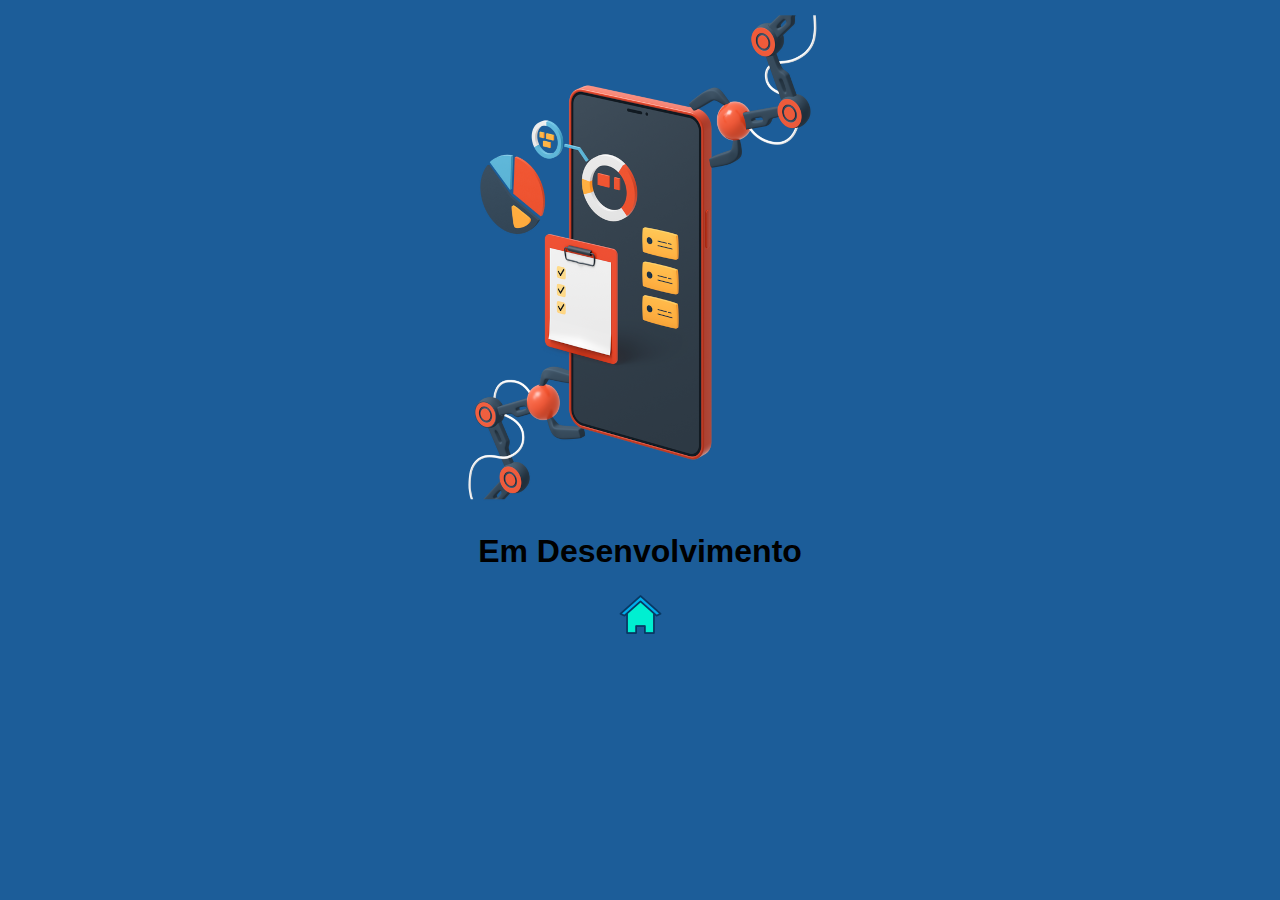
==== contato.html @ c031eb3c "Versão 2.1" ====
<!DOCTYPE html>
<html lang="pt-br">
<head>
    <meta charset="UTF-8">
    <meta http-equiv="X-UA-Compatible" content="IE=edge">
    <meta name="viewport" content="width=device-width, initial-scale=1.0">
    <link rel="shortcut icon" href="img/favIcon.png" type="image/x-icon">
    <link rel="stylesheet" href="styleInDev.css">
    <title>Projetos</title>
</head>
<body>
    <div class="inDev">
        <source media="(max-width: 350px)" srcset="img/inDev-300.jpg" type="image/jpeg">
        <source media="(max-width: 750px)" srcset="img/inDev-700.jpg" type="image/jpeg">
        <img src="img/inDev.png" alt="inDev">
        <h1>Em Desenvolvimento</h1>
        <a href="index.html"><img src="img/home.png" alt="homeButtom"></a>
    </div>
</body>
</html>
---- styleInDev.css ----
@charset "UTF-8";

*{
    font-family:Verdana, Geneva, Tahoma, sans-serif;
}

body{
    background-color: #1C5D99;
}

.inDev{
    text-align: center;
}
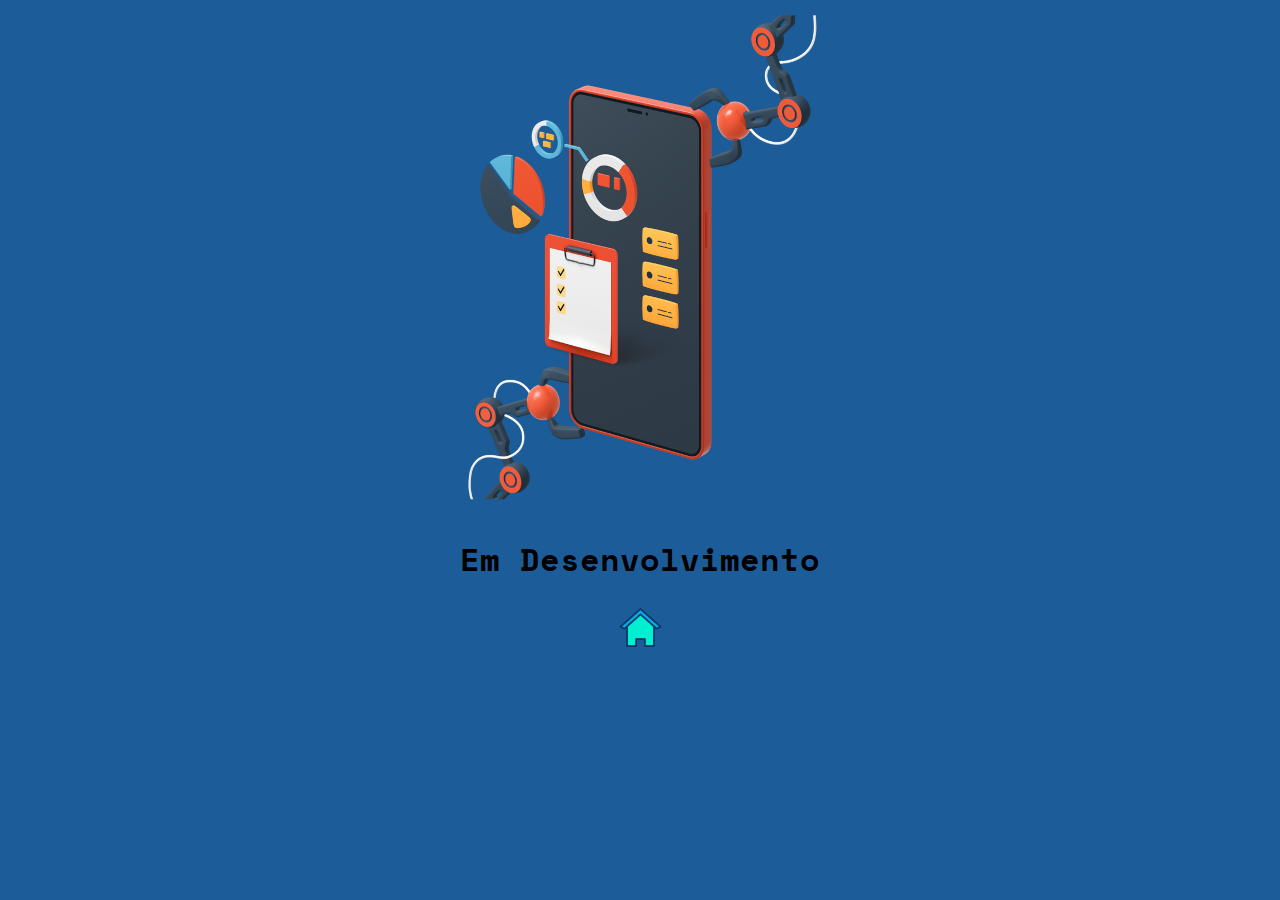
==== commit d25b01ff: "Add recriação" ====
--- a/contato.html
+++ b/contato.html
@@ -5,7 +5,7 @@
     <meta http-equiv="X-UA-Compatible" content="IE=edge">
     <meta name="viewport" content="width=device-width, initial-scale=1.0">
     <link rel="shortcut icon" href="img/favIcon.png" type="image/x-icon">
-    <link rel="stylesheet" href="styleInDev.css">
+    <link rel="stylesheet" href="css/styleInDev.css">
     <title>Projetos</title>
 </head>
 <body>
--- a/css/styleInDev.css
+++ b/css/styleInDev.css
@@ -0,0 +1,13 @@
+@charset "UTF-8";
+@import url('https://fonts.googleapis.com/css2?family=Dongle:wght@300&family=Kanit:ital,wght@1,200&family=Space+Mono&display=swap');
+*{
+    font-family: 'Space Mono', monospace;
+}
+
+body{
+    background-color: #1C5D99;
+}
+
+.inDev{
+    text-align: center;
+}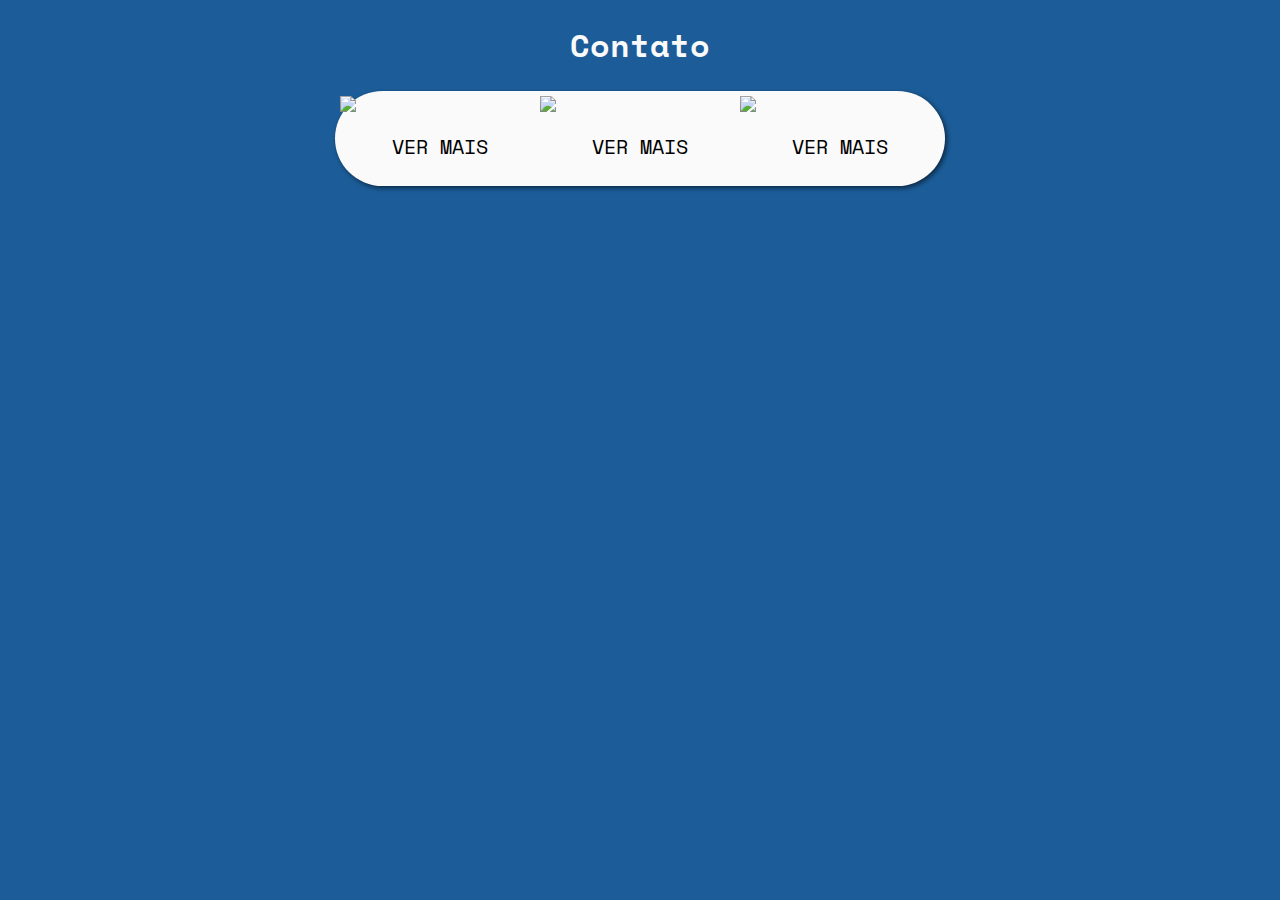
==== commit c4c0e536: "Contato Criado" ====
--- a/contato.html
+++ b/contato.html
@@ -5,16 +5,19 @@
     <meta http-equiv="X-UA-Compatible" content="IE=edge">
     <meta name="viewport" content="width=device-width, initial-scale=1.0">
     <link rel="shortcut icon" href="img/favIcon.png" type="image/x-icon">
-    <link rel="stylesheet" href="css/styleInDev.css">
+    <link rel="stylesheet" href="css/styleContato.css">
     <title>Projetos</title>
 </head>
 <body>
-    <div class="inDev">
-        <source media="(max-width: 350px)" srcset="img/inDev-300.jpg" type="image/jpeg">
-        <source media="(max-width: 750px)" srcset="img/inDev-700.jpg" type="image/jpeg">
-        <img src="img/inDev.png" alt="inDev">
-        <h1>Em Desenvolvimento</h1>
-        <a href="index.html"><img src="img/home.png" alt="homeButtom"></a>
-    </div>
+    <h1>Contato</h1>
+    <main>
+        <a href="https://www.linkedin.com/in/c4st1lh0
+        " target="_blanck"><img src="https://img.icons8.com/color/40/000000/linkedin.png"/><p>VER MAIS</p></a>
+        <a target="https://github.com/c4st1lh0" rel="_blank"><img src="https://img.icons8.com/fluency/40/000000/github.png"/><p>VER MAIS</p></a>
+        <a target="https://www.facebook.com/c4st1lh0" rel="_blank"><img src="https://img.icons8.com/color/40/000000/facebook.png"/><p>VER MAIS</p></a>
+    </main>
+
+    <!-- script -->
+    <script src="https://platform.linkedin.com/badges/js/profile.js" async defer type="text/javascript"></script>
 </body>
 </html>--- a/css/styleContato.css
+++ b/css/styleContato.css
@@ -0,0 +1,47 @@
+@charset "UTF-8";
+@import url('https://fonts.googleapis.com/css2?family=Dongle:wght@300&family=Kanit:ital,wght@1,200&family=Space+Mono&display=swap');
+*{
+    font-family: 'Space Mono', monospace;
+}
+
+body{
+    background-color: #1C5D99;
+}
+
+main{
+    margin: auto;
+    width: 600px;
+    height: auto;
+    background-color: #FAFAFA;
+    border-radius: 50px;
+    display: grid;
+    grid-template-columns: 1fr 1fr 1fr;
+    padding: 5px;
+    box-shadow: 2px 2px 5px #0c2842;
+}
+
+img{
+    margin: auto;
+    display: block;
+}
+
+h1{
+    color: #FAFAFA;
+
+    text-align: center;
+}
+
+p{
+    color: black;
+    font-size: 20px;
+}
+
+p:hover{
+    border-radius: 50px;
+   background-color: #c6d5e2; 
+}
+
+a{
+    text-align: center;
+    text-decoration: none;
+}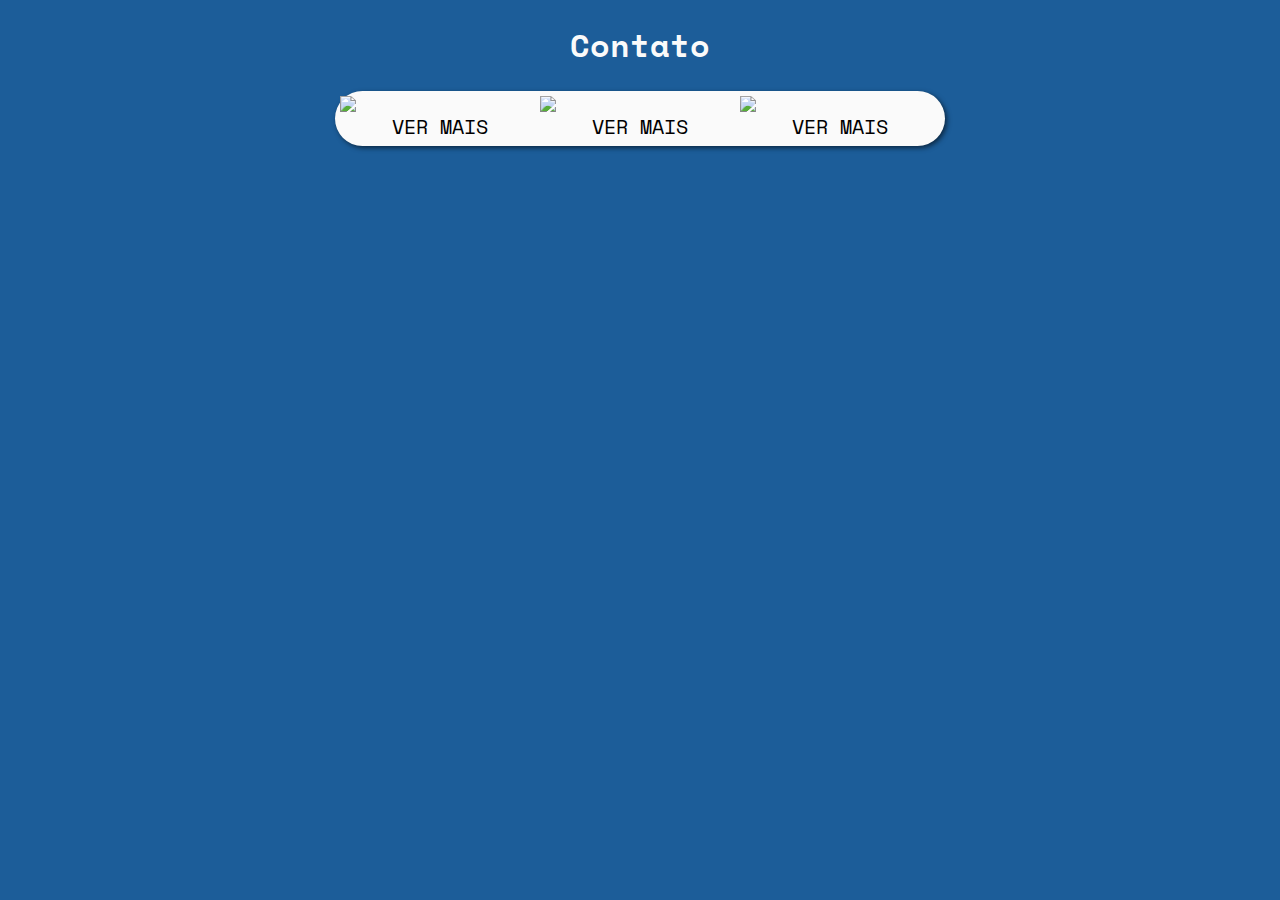
==== commit 33da32d5: "Contato v2.0" ====
--- a/contato.html
+++ b/contato.html
@@ -12,12 +12,12 @@
     <h1>Contato</h1>
     <main>
         <a href="https://www.linkedin.com/in/c4st1lh0
-        " target="_blanck"><img src="https://img.icons8.com/color/40/000000/linkedin.png"/><p>VER MAIS</p></a>
-        <a target="https://github.com/c4st1lh0" rel="_blank"><img src="https://img.icons8.com/fluency/40/000000/github.png"/><p>VER MAIS</p></a>
-        <a target="https://www.facebook.com/c4st1lh0" rel="_blank"><img src="https://img.icons8.com/color/40/000000/facebook.png"/><p>VER MAIS</p></a>
+        " target="_blanck"><img src="https://img.icons8.com/color/40/000000/linkedin.png"/>VER MAIS</a>
+        <a href="https://github.com/c4st1lh0" target="_blank"><img src="https://img.icons8.com/fluency/40/000000/github.png"/>VER MAIS</a>
+        <a href="https://www.facebook.com/c4st1lh0target="_blank"><img src="https://img.icons8.com/color/40/000000/facebook.png"/>VER MAIS</a>
     </main>
 
     <!-- script -->
-    <script src="https://platform.linkedin.com/badges/js/profile.js" async defer type="text/javascript"></script>
+    <script src="https://platform.linkedin.com/badges/js/profile.js" async defer type="text/javascripthref</script>
 </body>
 </html>--- a/css/styleContato.css
+++ b/css/styleContato.css
@@ -31,17 +31,15 @@
     text-align: center;
 }
 
-p{
+a{
     color: black;
     font-size: 20px;
+    text-align: center;
+    text-decoration: none;
 }
 
-p:hover{
+
+a:hover{
     border-radius: 50px;
    background-color: #c6d5e2; 
-}
-
-a{
-    text-align: center;
-    text-decoration: none;
 }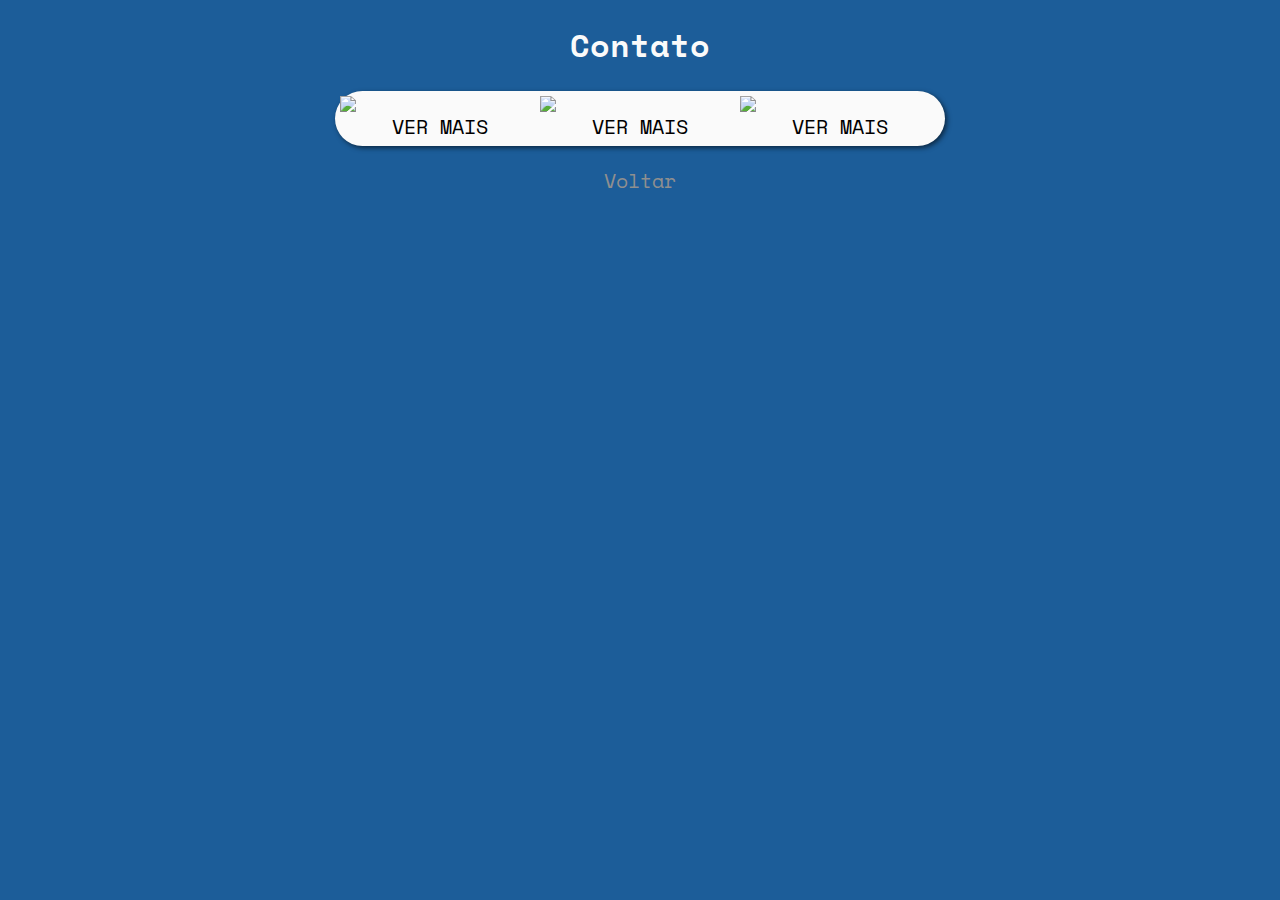
==== commit be5a677f: "Contato v2.1" ====
--- a/contato.html
+++ b/contato.html
@@ -16,6 +16,7 @@
         <a href="https://github.com/c4st1lh0" target="_blank"><img src="https://img.icons8.com/fluency/40/000000/github.png"/>VER MAIS</a>
         <a href="https://www.facebook.com/c4st1lh0target="_blank"><img src="https://img.icons8.com/color/40/000000/facebook.png"/>VER MAIS</a>
     </main>
+    <a href="index.html"><p>Voltar</p></a>
 
     <!-- script -->
     <script src="https://platform.linkedin.com/badges/js/profile.js" async defer type="text/javascripthref</script>
--- a/css/styleContato.css
+++ b/css/styleContato.css
@@ -31,6 +31,12 @@
     text-align: center;
 }
 
+p{
+    color: #8f8f8f;
+    font-size: 20px;
+    text-align: center;
+}
+
 a{
     color: black;
     font-size: 20px;
@@ -41,5 +47,5 @@
 
 a:hover{
     border-radius: 50px;
-   background-color: #c6d5e2; 
+    background-color: #c6d5e2; 
 }